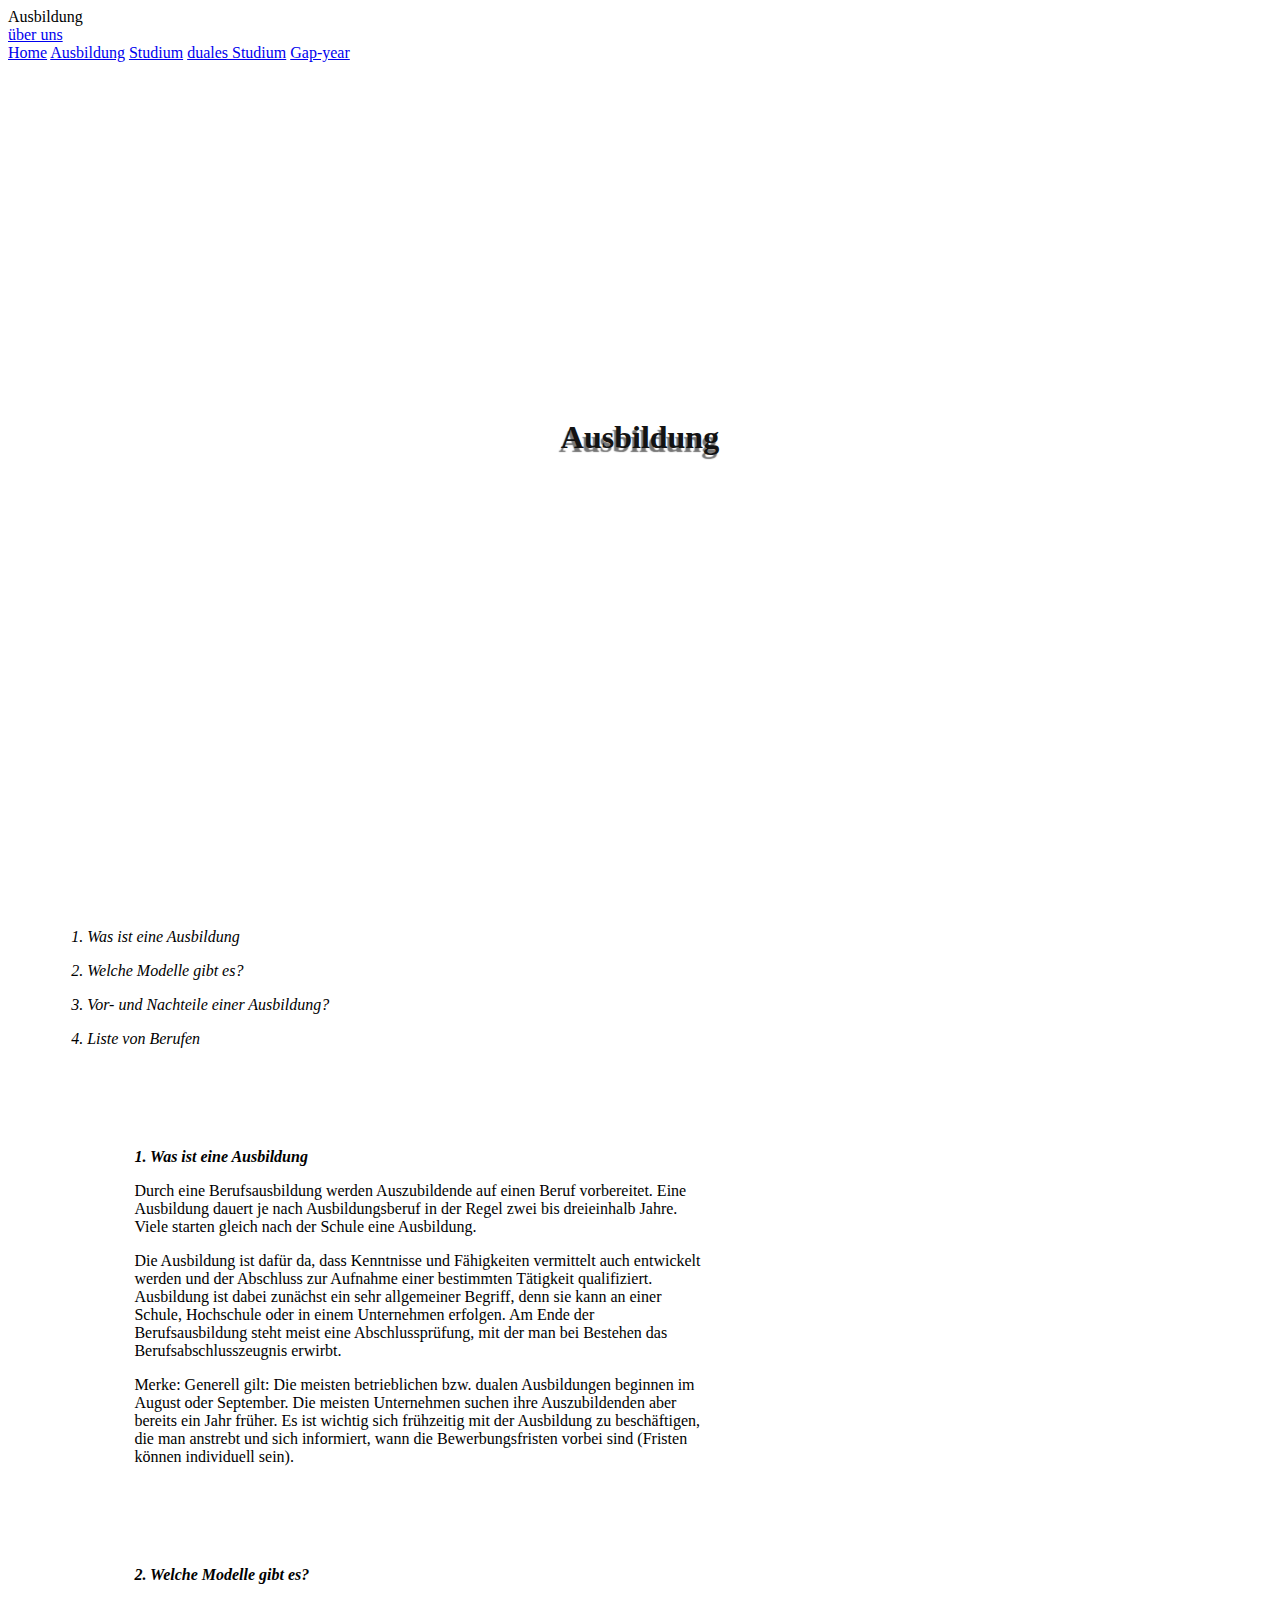
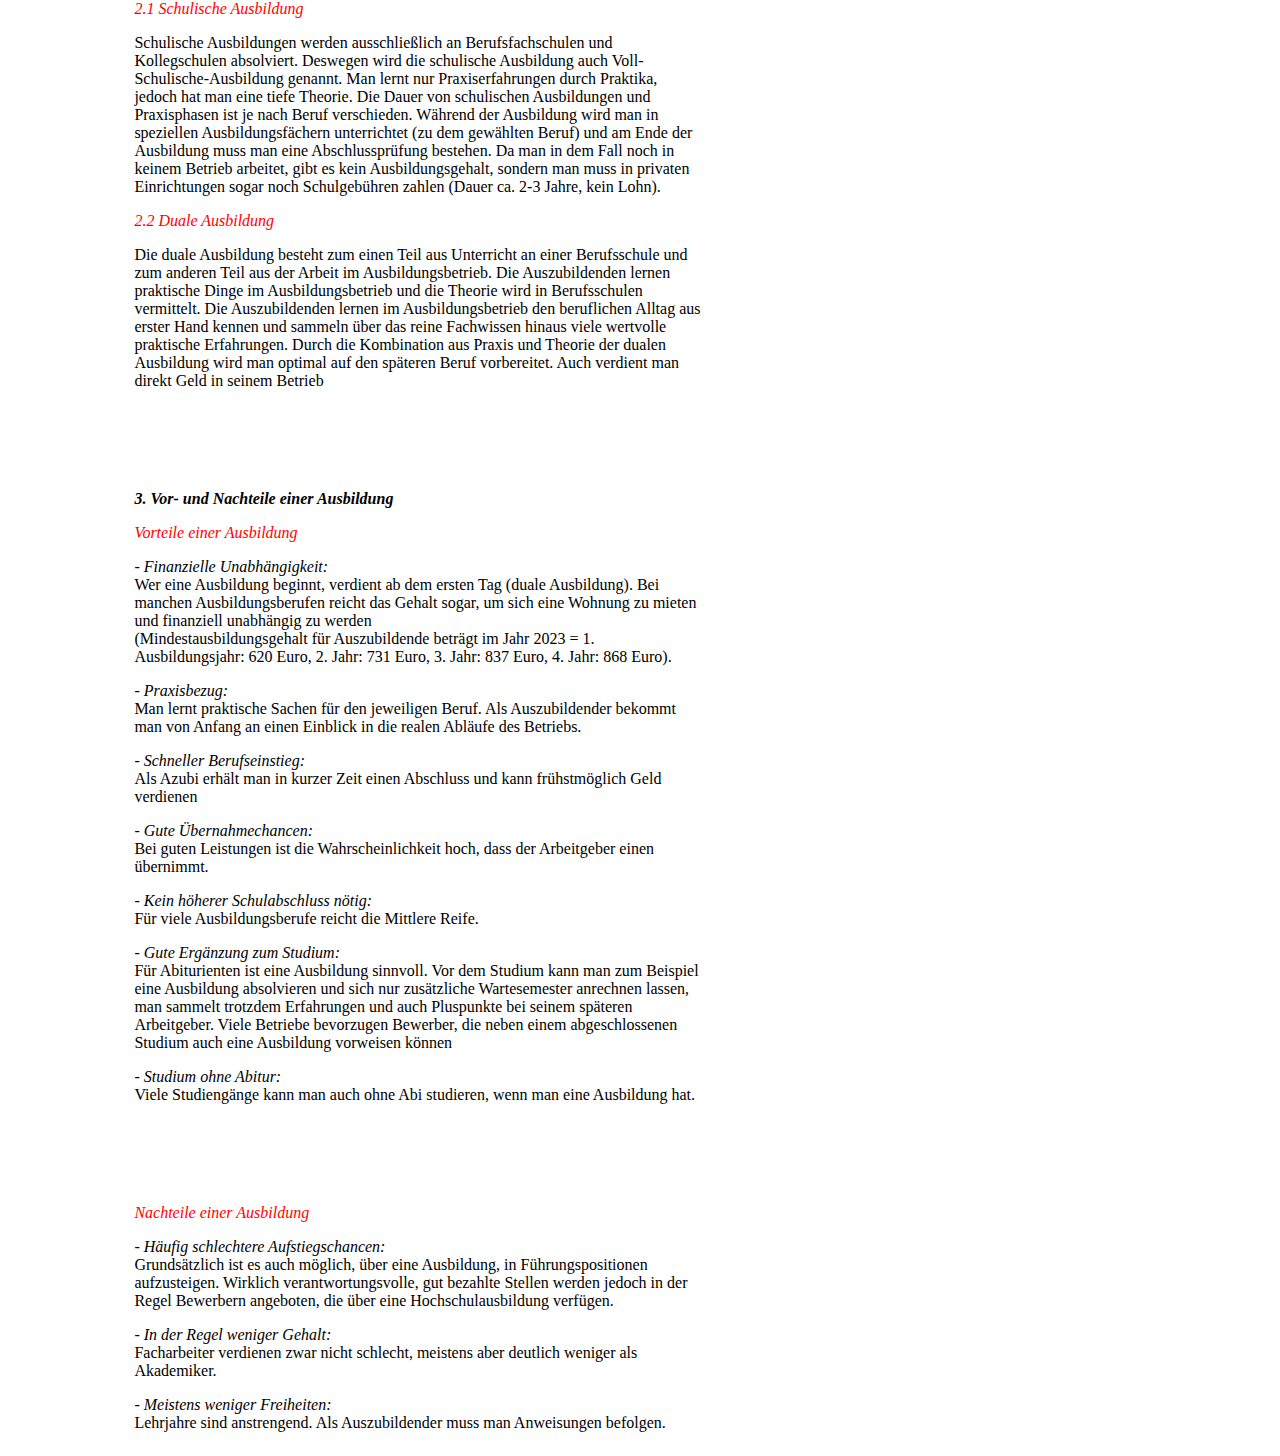
==== webseite/Ausbildung.html @ f302edd6 "Add files via upload" ====
<!DOCTYPE html>
<html lang="en">

<head>
  <meta charset="UTF-8">
  <meta http-equiv="X-UA-Compatible" content="IE=edge">
  <meta name="viewport" content="width=device-width, initial-scale=1.0">
  <title>Document</title>
  <link rel="stylesheet" href="https://fonts.googleapis.com/icon?family=Material+Icons">
  <link rel="stylesheet" href="https://code.getmdl.io/1.3.0/material.indigo-pink.min.css">
  <script defer src="https://code.getmdl.io/1.3.0/material.min.js"></script>
  <link rel="stylesheet" href="style.css" <body>

<body>

  <style>
    .demo-layout-transparent {
      background: url('../assets/demos/transparent.jpg') center / cover;
    }

    .demo-layout-transparent .mdl-layout__header,
    .demo-layout-transparent .mdl-layout__drawer-button {
      /* background is dark, set text to white. Use 87% black instead if background is light. */
      color: black 87%;
    }
  </style>

  <div class="demo-layout-transparent mdl-layout mdl-js-layout">
    <header class="mdl-layout__header mdl-layout__header--transparent">
      <div class="mdl-layout__header-row">

        <span class="mdl-layout-title">Ausbildung</span>
                      <!-- Abstandhalter, um die Navigation nach rechts auszurichten -->
      <div class="mdl-layout-spacer"></div>
      <!-- Navigation -->
      <nav class="mdl-navigation">
        <a class="mdl-navigation__link" href="Überuns.html">über uns</a>

        <div class="mdl-layout-spacer"></div>

        </nav>
      </div>
    </header>
    <div class="mdl-layout__drawer">
      <nav class="mdl-navigation">
        <a class="mdl-navigation__link" href="home.html">Home</a>
        <a class="mdl-navigation__link" href="Ausbildung.html">Ausbildung</a>
        <a class="mdl-navigation__link" href="Studium.html">Studium</a>
        <a class="mdl-navigation__link" href="Duales.html">duales Studium</a>
        <a class="mdl-navigation__link" href="Gap.html">Gap-year</a>
      </nav>
    </div>
    <main class="mdl-layout__content">
      <div class="container-Ausbildung">
        <h1>Ausbildung</h1>
      </div>

      <div class="Ausbildung-Themen-1">
        <p><em>1. Was ist eine Ausbildung</em></a></p>
        <p><em>2. Welche Modelle gibt es?</em></p>
        <p><em>3. Vor- und Nachteile einer Ausbildung?</em></p>
        <p><em>4. Liste von Berufen</em></p>

        <div class="Ausbildung-Was">
          <p><em><strong>1. Was ist eine Ausbildung</strong></em></p>
          <p>Durch eine Berufsausbildung werden Auszubildende auf einen Beruf vorbereitet. Eine Ausbildung dauert je
            nach Ausbildungsberuf in der Regel zwei bis dreieinhalb Jahre. Viele starten gleich nach der Schule eine
            Ausbildung.</p>
          <p>Die Ausbildung ist dafür da, dass Kenntnisse und Fähigkeiten vermittelt auch entwickelt werden und der
            Abschluss zur Aufnahme einer bestimmten Tätigkeit qualifiziert. Ausbildung ist dabei zunächst ein sehr
            allgemeiner Begriff, denn sie kann an einer Schule, Hochschule oder in einem Unternehmen erfolgen. Am Ende
            der Berufsausbildung steht meist eine Abschlussprüfung, mit der man bei Bestehen das Berufsabschlusszeugnis
            erwirbt.</p>
          <p>Merke: Generell gilt: Die meisten betrieblichen bzw. dualen Ausbildungen beginnen im August oder September.
            Die meisten Unternehmen suchen ihre Auszubildenden aber bereits ein Jahr früher. Es ist wichtig sich
            frühzeitig mit der Ausbildung zu beschäftigen, die man anstrebt und sich informiert, wann die
            Bewerbungsfristen vorbei sind (Fristen können individuell sein).</p>

          <div class="Ausbildung-Model">
            <p><em><strong>2. Welche Modelle gibt es?</strong></em></p>

            <div class="Ausbildung-Model2">
              <p><em style="color:red">2.1 Schulische Ausbildung</em></p>
              <p>Schulische Ausbildungen werden ausschließlich an Berufsfachschulen und Kollegschulen absolviert.
                Deswegen wird die schulische Ausbildung auch Voll-Schulische-Ausbildung genannt. Man lernt nur
                Praxiserfahrungen durch Praktika, jedoch hat man eine tiefe Theorie. Die Dauer von schulischen
                Ausbildungen und Praxisphasen ist je nach Beruf verschieden. Während der Ausbildung wird man in
                speziellen Ausbildungsfächern unterrichtet (zu dem gewählten Beruf) und am Ende der Ausbildung muss man
                eine Abschlussprüfung bestehen. Da man in dem Fall noch in keinem Betrieb arbeitet, gibt es kein
                Ausbildungsgehalt, sondern man muss in privaten Einrichtungen sogar noch Schulgebühren zahlen (Dauer ca.
                2-3 Jahre, kein Lohn).</p>

              <p><em style="color:red">2.2 Duale Ausbildung</em></p>
              <p>Die duale Ausbildung besteht zum einen Teil aus Unterricht an einer Berufsschule und zum anderen Teil
                aus der Arbeit im Ausbildungsbetrieb. Die Auszubildenden lernen praktische Dinge im Ausbildungsbetrieb
                und die Theorie wird in Berufsschulen vermittelt. Die Auszubildenden lernen im Ausbildungsbetrieb den
                beruflichen Alltag aus erster Hand kennen und sammeln über das reine Fachwissen hinaus viele wertvolle
                praktische Erfahrungen. Durch die Kombination aus Praxis und Theorie der dualen Ausbildung wird man
                optimal auf den späteren Beruf vorbereitet. Auch verdient man direkt Geld in seinem Betrieb</p>


              <div class="Ausbildung-themen-vorteil">
                <p><em><strong>3. Vor- und Nachteile einer Ausbildung</strong></em></p>
                <p><em style="color:red"></emstyle>Vorteile einer Ausbildung</em></p>
                <p><em>- Finanzielle Unabhängigkeit: </em><br>
                  Wer eine Ausbildung beginnt, verdient ab dem ersten Tag (duale
                  Ausbildung). Bei manchen Ausbildungsberufen reicht das Gehalt sogar, um sich eine Wohnung zu mieten
                  und finanziell unabhängig zu werden <br>
                  (Mindestausbildungsgehalt für Auszubildende beträgt im Jahr 2023 =
                  1. Ausbildungsjahr: 620 Euro, 2. Jahr: 731 Euro, 3. Jahr: 837 Euro, 4. Jahr: 868 Euro).</p>

                <p><em>- Praxisbezug: </em><br>Man lernt praktische Sachen für den jeweiligen Beruf. Als Auszubildender
                  bekommt man
                  von Anfang an einen Einblick in die realen Abläufe des Betriebs.</p>

                <p><em>- Schneller Berufseinstieg: </em><br>
                  Als Azubi erhält man in kurzer Zeit einen Abschluss und kann frühstmöglich Geld verdienen</p>

                <p><em>- Gute Übernahmechancen: </em><br>
                  Bei guten Leistungen ist die Wahrscheinlichkeit hoch, dass der Arbeitgeber einen übernimmt.</p>
                <p><em>- Kein höherer Schulabschluss nötig: </em><br>
                  Für viele Ausbildungsberufe reicht die Mittlere Reife.</p>

                <p><em>- Gute Ergänzung zum Studium: </em><br>
                  Für Abiturienten ist eine Ausbildung sinnvoll. Vor dem Studium kann man zum Beispiel eine Ausbildung
                  absolvieren und sich nur zusätzliche Wartesemester anrechnen lassen, man sammelt trotzdem Erfahrungen
                  und auch Pluspunkte bei seinem späteren Arbeitgeber. Viele Betriebe bevorzugen Bewerber, die neben
                  einem abgeschlossenen Studium auch eine Ausbildung vorweisen können</p>
                <p><em>- Studium ohne Abitur: </em><br>
                  Viele Studiengänge kann man auch ohne Abi studieren, wenn man eine Ausbildung hat.</p>


                <div class="Ausbildung-themen-Nachteil">
                  <p><em style="color:red"></emstyle>Nachteile einer Ausbildung</em></p>

                  <p><em>- Häufig schlechtere Aufstiegschancen:</em><br>
                    Grundsätzlich ist es auch möglich, über eine Ausbildung, in Führungspositionen aufzusteigen.
                    Wirklich verantwortungsvolle, gut bezahlte Stellen werden jedoch in der Regel Bewerbern angeboten,
                    die über eine Hochschulausbildung verfügen.
                  </p>

                  <p><em>- In der Regel weniger Gehalt:</em><br>
                    Facharbeiter verdienen zwar nicht schlecht, meistens aber deutlich weniger als Akademiker. 
                  </p>

                  <p><em>- Meistens weniger Freiheiten:</em><br>
                    Lehrjahre sind anstrengend. Als Auszubildender muss man Anweisungen befolgen.
                  </p>



    </main>


</body>

</html>
---- webseite/style.css ----
/*Home-Page*/

.container {
   width: 100%;
   height: 750px;
   background-position: center;
   background-size: cover;
   background-image: url(https://www.news4teachers.de/wp-content/uploads/Hörsaal-Universität-c-shutterstock-scaled.jpg);
   background-attachment: fixed;

   color: white;
   display: flex;
   justify-content: center;
   align-items: center;
   color: #131313;
   text-shadow: -2px 4px 1px #767676;
}

.box {
   margin-left: 30%;
   margin-top: 200px;
   height: 400px;
   display: fixed;
   width: 40%;
   text-align: center;
}


/*Duales-Studium*/

.container-Dual {
   width: 100%;
   height: 750px;
   background-position: center;
   background-size: cover;
   background-image: url(https://www.hwr-berlin.de/fileadmin/_processed_/2/8/csm_2021-02-WinteraufnahmenCL_804272a469.jpg);
   background-attachment: fixed;

   color: white;
   display: flex;
   justify-content: center;
   align-items: center;
   color: #131313;
   text-shadow: -2px 4px 1px #767676;

}


.duales-Themen-1 {
   margin-top: 100px;
   margin-left: 5%;
   width: 50%;
   text-align: left;
   display: inline-block;

}



.duales-Was {
   margin-left: 10%;
   margin-top: 100px;
   text-align: left;

}


.duales-Model {
   margin-top: 100px;

   text-align: left;
}


.duales-Model2 {

   text-align: left;

}

.duales-themen-vorteil {
   text-align: left;
   margin-top: 100px;
}

.duales-themen-nachteil {
   text-align: left;

}


/*Ausbildung*/

.container-Ausbildung {
   width: 100%;
   height: 750px;
   background-position: center;
   background-size: cover;
   background-image: url(https://live.staticflickr.com/7402/11801371584_818412c759_b.jpg);
   background-attachment: fixed;

   color: white;
   display: flex;
   justify-content: center;
   align-items: center;
   color: #131313;
   text-shadow: -2px 4px 1px #767676;

}


.Ausbildung-Themen-1 {
   margin-top: 100px;
   margin-left: 5%;
   width: 50%;
   text-align: left;
   display: inline-block;

}

.Ausbildung-Was {
   margin-left: 10%;
   margin-top: 100px;
   text-align: left;

}

.Ausbildung-Model {
   margin-top: 100px;
   text-align: left;
}


.Ausbildung-Model2 {
   text-align: left;

}


.Ausbildung-themen-vorteil {
   text-align: left;
   margin-top: 100px;
}

.Ausbildung-themen-Nachteil {
   text-align: left;
   margin-top: 100px;
}

/*Studium*/

.container-Studium {
   width: 100%;
   height: 750px;
   background-position: center;
   background-size: cover;
   background-image: url(https://www.htw-berlin.de/files/Presse/user_upload/_MG_5025_6_7_fused_DinA0.jpg);
   background-attachment: fixed;

   color: white;
   display: flex;
   justify-content: center;
   align-items: center;
   color: #131313;
   text-shadow: -2px 4px 1px #767676;

}



.Studium-Themen-1 {
   margin-top: 100px;
   margin-left: 5%;
   width: 50%;
   text-align: left;
   display: inline-block;

}


.Studium-Was {
   margin-left: 10%;
   margin-top: 100px;
   text-align: left;

}

.Studium-ablauf {
   margin-top: 100px;
   text-align: left;
}


.Studium-kosten {
   margin-top: 100px;
   text-align: left;
}


/*Gap-year*/

.container-Gap {

   width: 100%;
   height: 750px;
   background-position: center;
   background-size: cover;
   background-image: url(https://edsurge.imgix.net/uploads/post/image/13323/gap_year_sign-1588301549.jpg?auto=compress%2Cformat&w=1024&h=512&fit=crop);
   background-attachment: fixed;

   color: white;
   display: flex;
   justify-content: center;
   align-items: center;
   color: #131313;
   text-shadow: -2px 4px 1px #767676;
}


.Gap-Themen-1 {
   margin-top: 100px;
   margin-left: 5%;
   text-align: left;
   display: inline-block;

}


.Gap-Was {
   margin-left: 10%;
   margin-top: 100px;
   width: 50%;
   text-align: left;

}

.Gap-Möglichkeiten {
   margin-top: 100px;
   text-align: left;
}


.Gap-themen-vorteil {
   text-align: left;
   margin-top: 100px;
}


/*Über uns*/ 

.Überuns {
   margin-top: 100px;
   margin-left: 5%;
   max-width: 75%;
   text-align: left;
   display: inline-block;

}
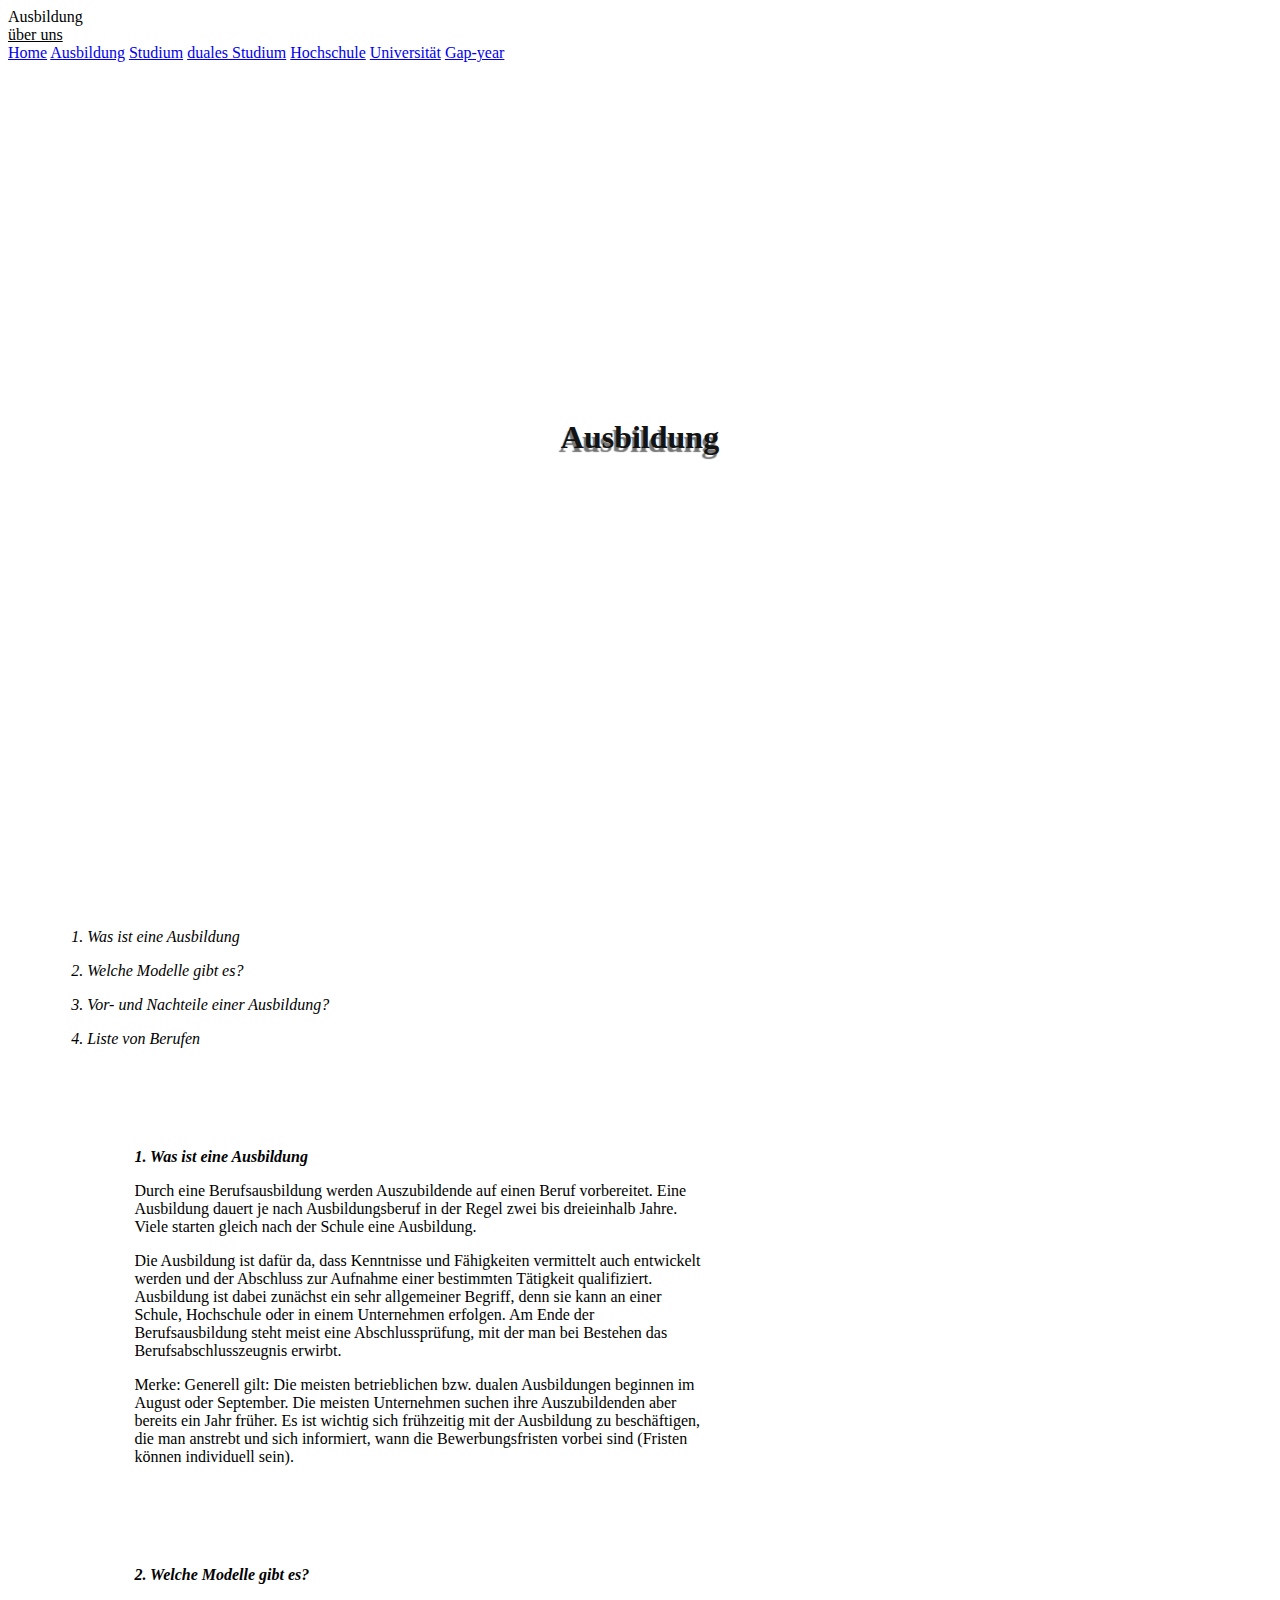
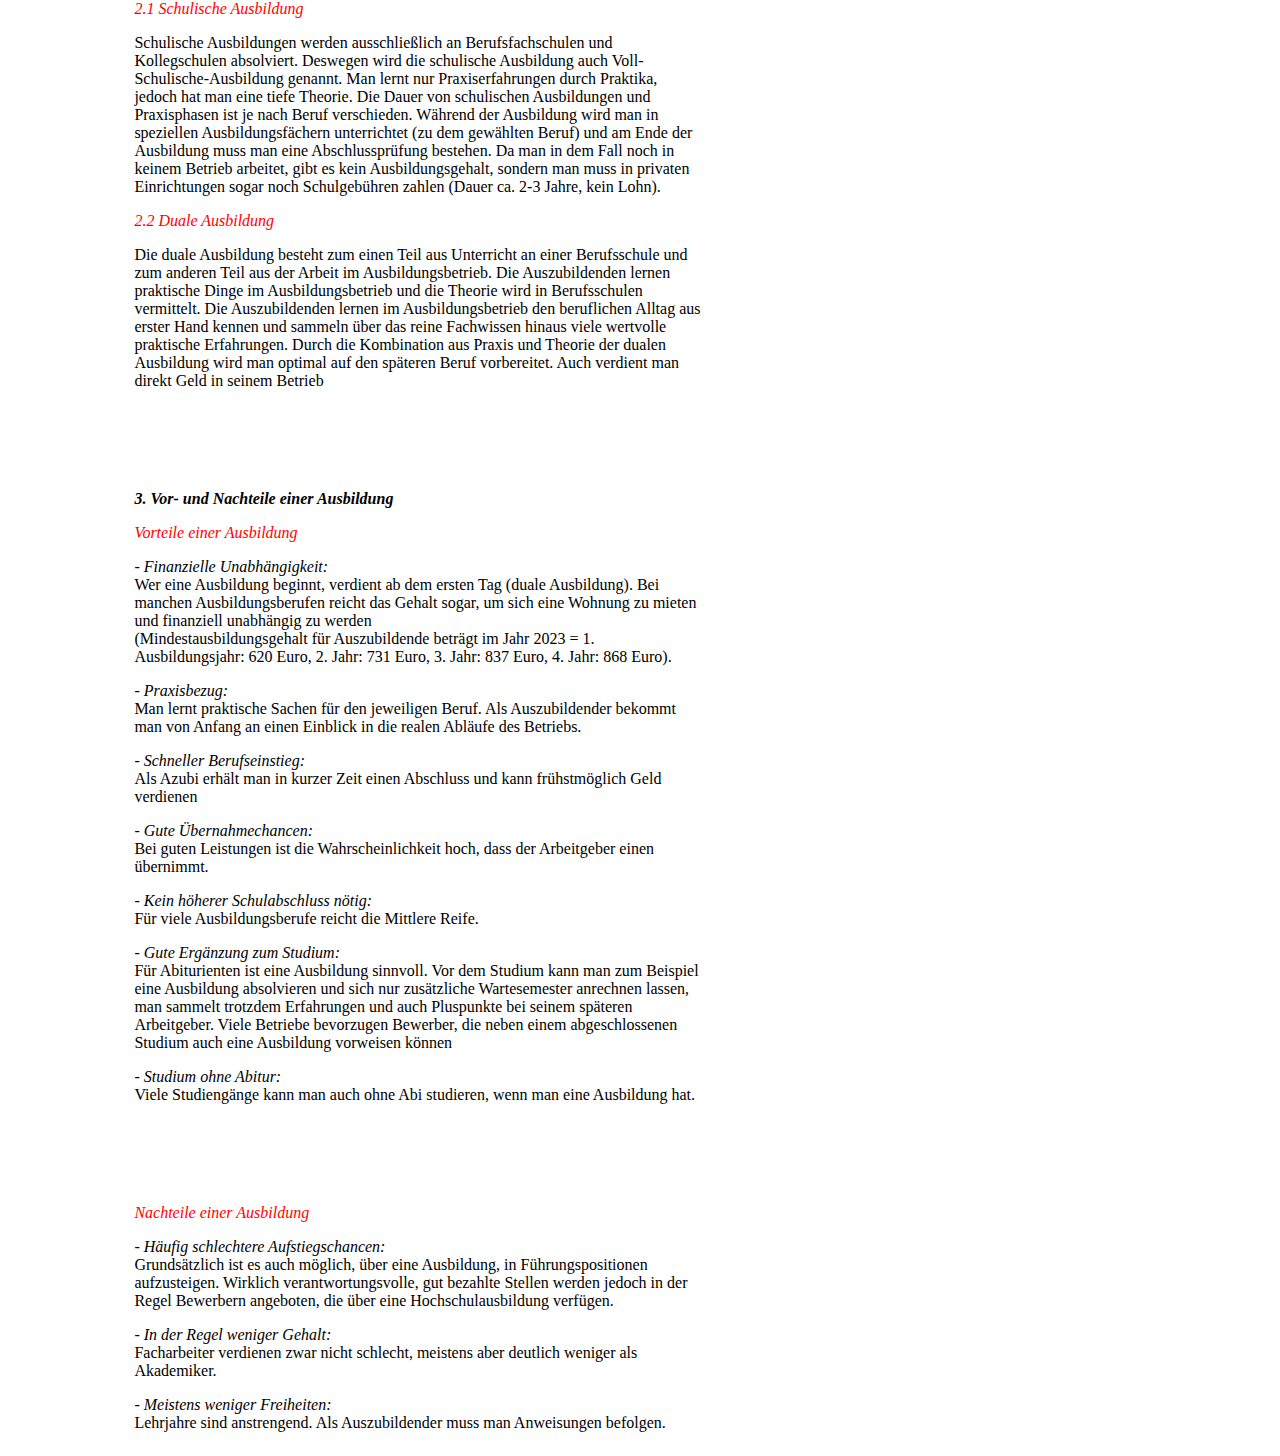
==== commit 74404793: "Add files via upload" ====
--- a/webseite/Ausbildung.html
+++ b/webseite/Ausbildung.html
@@ -23,30 +23,36 @@
       /* background is dark, set text to white. Use 87% black instead if background is light. */
       color: black 87%;
     }
+
+    .material-icons {
+      color: black !important;
+    }
   </style>
 
   <div class="demo-layout-transparent mdl-layout mdl-js-layout">
     <header class="mdl-layout__header mdl-layout__header--transparent">
       <div class="mdl-layout__header-row">
 
-        <span class="mdl-layout-title">Ausbildung</span>
-                      <!-- Abstandhalter, um die Navigation nach rechts auszurichten -->
-      <div class="mdl-layout-spacer"></div>
-      <!-- Navigation -->
-      <nav class="mdl-navigation">
-        <a class="mdl-navigation__link" href="Überuns.html">über uns</a>
+        <span class="mdl-layout-title" style="color:black"> Ausbildung</span>
+        <!-- Abstandhalter, um die Navigation nach rechts auszurichten -->
+        <div class="mdl-layout-spacer"></div>
+        <!-- Navigation -->
+        <nav class="mdl-navigation">
+          <a class="mdl-navigation__link" href="Überuns.html" style="color:black"> über uns</a>
 
-        <div class="mdl-layout-spacer"></div>
+          <div class="mdl-layout-spacer"></div>
 
         </nav>
       </div>
     </header>
     <div class="mdl-layout__drawer">
       <nav class="mdl-navigation">
-        <a class="mdl-navigation__link" href="home.html">Home</a>
+        <a class="mdl-navigation__link" href="Index.html">Home</a>
         <a class="mdl-navigation__link" href="Ausbildung.html">Ausbildung</a>
         <a class="mdl-navigation__link" href="Studium.html">Studium</a>
         <a class="mdl-navigation__link" href="Duales.html">duales Studium</a>
+        <a class="mdl-navigation__link" href="Hochschule.html">Hochschule</a>
+        <a class="mdl-navigation__link" href="Universität.html">Universität</a>
         <a class="mdl-navigation__link" href="Gap.html">Gap-year</a>
       </nav>
     </div>
@@ -140,7 +146,7 @@
                   </p>
 
                   <p><em>- In der Regel weniger Gehalt:</em><br>
-                    Facharbeiter verdienen zwar nicht schlecht, meistens aber deutlich weniger als Akademiker. 
+                    Facharbeiter verdienen zwar nicht schlecht, meistens aber deutlich weniger als Akademiker.
                   </p>
 
                   <p><em>- Meistens weniger Freiheiten:</em><br>
--- a/webseite/style.css
+++ b/webseite/style.css
@@ -198,6 +198,92 @@
    text-align: left;
 }
 
+/*Hochschule*/
+
+.container-Hochschule {
+
+   width: 100%;
+   height: 750px;
+   background-position: center;
+   background-size: cover;
+   background-image: url(https://upload.wikimedia.org/wikipedia/commons/c/c3/Beuth_Hochschule_für_Technik_Berlin%2C_Ansicht_Amrumer_Straße.jpg);
+   background-attachment: fixed;
+
+   color: white;
+   display: flex;
+   justify-content: center;
+   align-items: center;
+   color: #131313;
+   text-shadow: -2px 4px 1px #767676;
+}
+
+
+.Hochschule-Themen-1 {
+   margin-top: 100px;
+   margin-left: 5%;
+   width: 50%;
+   text-align: left;
+   display: inline-block;
+
+}
+
+
+.Hochschule-Info {
+   margin-left: 10%;
+   margin-top: 100px;
+   text-align: left;
+
+}
+
+.Hochschule-Berlin {
+   margin-top: 100px;
+   text-align: left;
+
+}
+
+
+
+.Hochschule-Info {
+   margin-top: 100px;
+   text-align: left;
+
+}
+
+.Hochschule-Links {
+   margin-top: 50px;
+   text-align: left;
+
+}
+
+/*Universität*/
+
+
+.container-Universität {
+
+   width: 100%;
+   height: 750px;
+   background-position: center;
+   background-size: cover;
+   background-image: url(https://img.fotocommunity.com/berlin-humboldt-universitaet-f28515bb-60fc-4f40-a230-63390eb78483.jpg?height=1080);
+   background-attachment: fixed;
+
+   color: white;
+   display: flex;
+   justify-content: center;
+   align-items: center;
+   color: #131313;
+   text-shadow: -2px 4px 1px #767676;
+}
+
+.Universität-Info {
+   margin-top: 100px;
+   margin-left: 5%;
+   width: 50%;
+   text-align: left;
+   display: inline-block;
+}
+
+
 
 /*Gap-year*/
 
@@ -257,4 +343,14 @@
    text-align: left;
    display: inline-block;
 
-}+}
+
+
+
+
+
+
+
+
+
+
